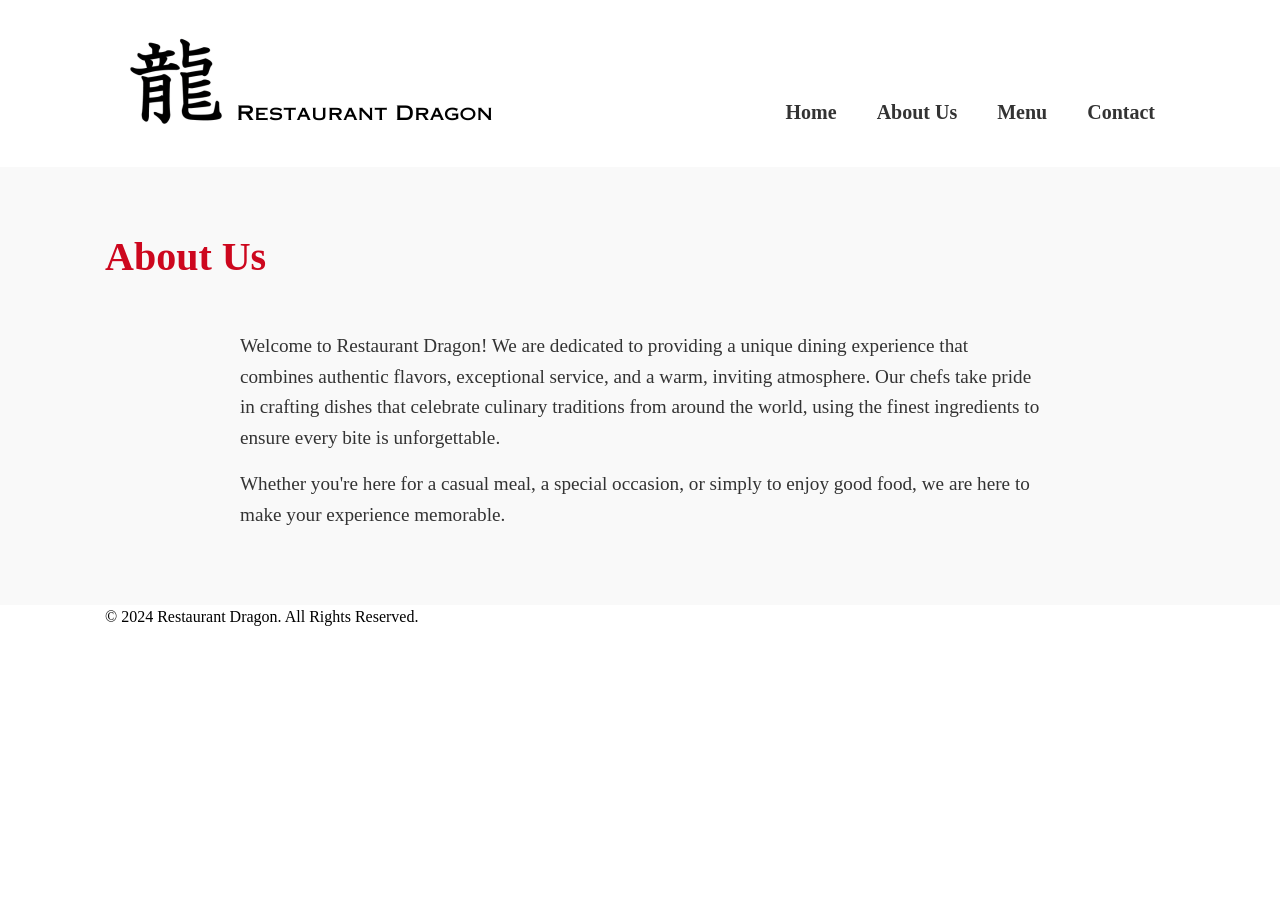
==== about.html @ ad3175a7 "updated pages" ====
<!DOCTYPE html>
<html lang="en">

<head>
    <meta charset="UTF-8">
    <meta name="viewport" content="width=device-width, initial-scale=1.0">
    <title>About Us - Restaurant Dragon</title>
    <link rel="stylesheet" href="https://cdnjs.cloudflare.com/ajax/libs/font-awesome/6.6.0/css/all.min.css"
        integrity="sha512-Kc323vGBEqzTmouAECnVceyQqyqdsSiqLQISBL29aUW4U/M7pSPA/gEUZQqv1cwx4OnYxTxve5UMg5GT6L4JJg=="
        crossorigin="anonymous" referrerpolicy="no-referrer" />
    <link rel="stylesheet" href="css/style.css">
    <link rel="shortcut icon" href="images/faviconc.ico" type="image/x-icon" />
</head>

<body>
    <nav class="navbar">
        <div class="container">
            <div class="logo">
                <a href="index.html">
                    <img src="images/logo.png" alt="logo">
                </a>
            </div>
            <div class="main-menu">
                <ul>
                    <li><a href="index.html">Home</a></li>
                    <li><a href="about.html">About Us</a></li>
                    <li><a href="index.html#menu">Menu</a></li>
                    <li><a href="index.html#contact">Contact</a></li>
                </ul>
            </div>
        </div>
    </nav>

    <section class="about-us-section">
        <div class="container">
            <h1>About Us</h1>
            <br>
            <p>
                Welcome to Restaurant Dragon! We are dedicated to providing a unique dining experience that combines 
                authentic flavors, exceptional service, and a warm, inviting atmosphere. Our chefs take pride in crafting 
                dishes that celebrate culinary traditions from around the world, using the finest ingredients to ensure 
                every bite is unforgettable.
            </p>
            <p>
                Whether you're here for a casual meal, a special occasion, or simply to enjoy good food, we are here to 
                make your experience memorable.
            </p>
        </div>
    </section>

    <footer class="footer">
        <div class="container">
            <p>&copy; 2024 Restaurant Dragon. All Rights Reserved.</p>
        </div>
    </footer>
</body>

</html>
---- css/style.css ----
* {
    box-sizing: border-box;
    margin: 0;
    padding: 0;
}

:root {
    --primary-color: #CD071E;
}

body {
    font-family: 'Noto Serif', 'Noto Sans';
    font-size: 16px;
    line-height: 1.5;
    background: #fff;
}

a {
    text-decoration: none;
    color: #333;
}

ul {
    list-style: none;
}

img {
    max-width: 100%;
}

/* Navbar */

.navbar {
    background: #fff;
    padding: 20px 0;
}

.navbar .logo {
    display: flex;
    align-items: center;
}

.navbar .logo a {
    margin-right: 10px;
}

.navbar .container {
    display: flex;
    justify-content: space-between;
    align-items: flex-end;
}

.navbar .main-menu ul {
    display: flex;
}

.navbar ul li a {
    padding: 20px 20px;
    display: block;
    font-weight: 600;
    transition: 0.5s;
    font-size: 20px;
}

.navbar ul li a:hover {
    color: var(--primary-color);
}

/* Home */
.home-section {
    position: relative;
    padding: 60px 0;
    height: 100vh; 
}

.home-title {
    text-align: center;
    font-size: 2.5em;
    margin-bottom: 20px; 
    color: #000;
}

.home-section p {
    position: absolute;
    top: 35%; 
    left: 50%; 
    transform: translate(-50%, -50%); 
    text-align: center;
    font-size: 1.2em;
    line-height: 1.6;
    color: #333;
    max-width: 800px;
    margin: 0 auto;
}


/* About Us */
.about-us-section {
    padding: 60px 0;
    background-color: #f9f9f9;
    text-align: left;
}

.about-us-section h1 {
    font-size: 2.5em;
    color: var(--primary-color);
    margin-bottom: 20px;
}

.about-us-section p {
    font-size: 1.2em;
    line-height: 1.6;
    margin-bottom: 15px;
    color: #333;
    max-width: 800px;
    margin-left: auto;
    margin-right: auto;
}


/* Utility Classes */

.container {
    max-width: 1100px;
    margin: 0 auto;
    padding: 0 15px;
}

.container-sm {
    max-width: 800px;
    margin: 0 auto;
    padding: 0 15px;
}

/* Menu Section */
.menu-section {
    padding: 60px 0;
    background-color: #f9f9f9;
}

.section-title {
    text-align: center;
    font-size: 2.5em; 
    margin-bottom: 40px;
    color: var(--primary-color);
} 

.menu-category {
    margin-bottom: 40px;
}

.menu-category h3 {
    font-size: 1.8em;
    margin-bottom: 20px;
    border-bottom: 2px solid var(--primary-color);
    padding-bottom: 10px;
}

.menu-items {
    display: grid;
    grid-template-columns: repeat(auto-fit, minmax(300px, 1fr));
    gap: 30px;
}

.menu-item {
    background-color: #fff;
    border-radius: 8px;
    overflow: hidden;
    box-shadow: 0 4px 6px rgba(0, 0, 0, 0.1);
    transition: transform 0.3s ease;
}

.menu-item:hover {
    transform: translateY(-5px);
}

.menu-item img {
    width: 100%;
    height: 200px;
    object-fit: cover;
}

.item-info {
    padding: 20px;
}

.item-info h4 {
    font-size: 1.2em;
    margin-bottom: 10px;
}

.item-info p {
    color: #666;
    margin-bottom: 10px;
}

.price {
    font-weight: bold;
    color: var(--primary-color);
    font-size: 1.1em;
}

/* Mobile Styles */
@media (max-width: 768px) {
    .navbar .container {
        flex-direction: column;
        align-items: flex-start;
    }

    .navbar .main-menu ul {
        flex-direction: column;
        width: 100%;
    }

    .navbar ul li {
        width: 100%;
    }

    .navbar ul li a {
        padding: 10px;
        text-align: center;
        border-bottom: 1px solid #ddd;
    }

    .navbar ul li a:hover {
        background: #f5f5f5;
    }

    .navbar .logo img {
        height: auto;
        width: auto;
        /* Adjust logo size for mobile */
    }
}
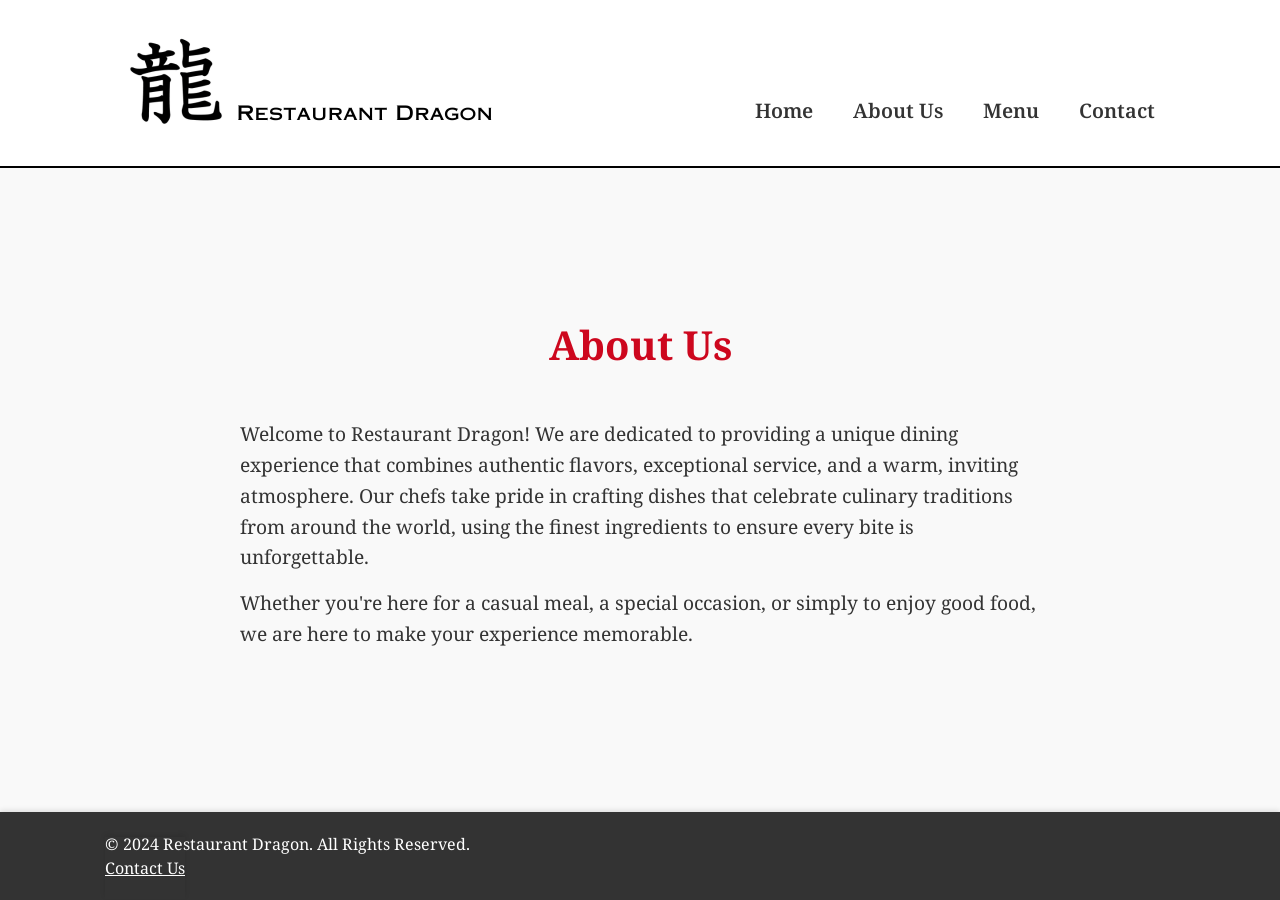
==== commit 455db786: "underline hyperlinks" ====
--- a/about.html
+++ b/about.html
@@ -5,6 +5,11 @@
     <meta charset="UTF-8">
     <meta name="viewport" content="width=device-width, initial-scale=1.0">
     <title>About Us - Restaurant Dragon</title>
+    <link rel="preconnect" href="https://fonts.googleapis.com">
+    <link rel="preconnect" href="https://fonts.gstatic.com" crossorigin>
+    <link
+        href="https://fonts.googleapis.com/css2?family=Noto+Sans:ital,wght@0,100..900;1,100..900&family=Noto+Serif:ital,wght@0,100..900;1,100..900&display=swap"
+        rel="stylesheet">
     <link rel="stylesheet" href="https://cdnjs.cloudflare.com/ajax/libs/font-awesome/6.6.0/css/all.min.css"
         integrity="sha512-Kc323vGBEqzTmouAECnVceyQqyqdsSiqLQISBL29aUW4U/M7pSPA/gEUZQqv1cwx4OnYxTxve5UMg5GT6L4JJg=="
         crossorigin="anonymous" referrerpolicy="no-referrer" />
@@ -24,8 +29,8 @@
                 <ul>
                     <li><a href="index.html">Home</a></li>
                     <li><a href="about.html">About Us</a></li>
-                    <li><a href="index.html#menu">Menu</a></li>
-                    <li><a href="index.html#contact">Contact</a></li>
+                    <li><a href="menu.html">Menu</a></li>
+                    <li><a href="contact.html">Contact</a></li>
                 </ul>
             </div>
         </div>
@@ -51,8 +56,12 @@
     <footer class="footer">
         <div class="container">
             <p>&copy; 2024 Restaurant Dragon. All Rights Reserved.</p>
+            <div class="contact-link">
+                <a href="contact.html"><u>Contact Us</u></a>
+            </div>
         </div>
     </footer>
+    
 </body>
 
 </html>
--- a/css/style.css
+++ b/css/style.css
@@ -13,6 +13,13 @@
     font-size: 16px;
     line-height: 1.5;
     background: #fff;
+    display: flex;
+    flex-direction: column; 
+    height: 100%;
+}
+
+html {
+    height: 100%; /* Ensure consistent height for the page */
 }
 
 a {
@@ -33,6 +40,7 @@
 .navbar {
     background: #fff;
     padding: 20px 0;
+    border-bottom: 2px solid #000;
 }
 
 .navbar .logo {
@@ -68,9 +76,12 @@
 
 /* Home */
 .home-section {
-    position: relative;
-    padding: 60px 0;
-    height: 100vh; 
+    flex: 1; /* This makes the home section grow to take up remaining space */
+    padding: 60px 20px; /* Optional padding for spacing */
+    display: flex;
+    flex-direction: column;
+    justify-content: flex-start;
+    align-items: center;
 }
 
 .home-title {
@@ -81,7 +92,7 @@
 }
 
 .home-section p {
-    position: absolute;
+    position: relative;
     top: 35%; 
     left: 50%; 
     transform: translate(-50%, -50%); 
@@ -93,18 +104,43 @@
     margin: 0 auto;
 }
 
+footer.footer {
+    background-color: #333;
+    color: #fff;
+    text-align: left;
+    padding: 20px 0;
+    position: relative; 
+    width: 100%;
+    box-shadow: 0 -2px 5px rgba(0, 0, 0, 0.1);
+    margin-top: auto;
+}
+
+footer.footer a {
+    color: #fff;
+    text-align: right;
+    padding: 20px 0;
+    position: relative; 
+    width: 100%;
+    box-shadow: 0 -2px 5px rgba(0, 0, 0, 0.1);
+    margin-top: auto;
+}
 
 /* About Us */
 .about-us-section {
-    padding: 60px 0;
+    flex: 1; 
+    padding: 60px 20px;
+    display: flex;
+    flex-direction: column;
+    justify-content: center; 
+    align-items: center; 
     background-color: #f9f9f9;
-    text-align: left;
 }
 
 .about-us-section h1 {
     font-size: 2.5em;
     color: var(--primary-color);
     margin-bottom: 20px;
+    text-align: center;
 }
 
 .about-us-section p {
@@ -115,6 +151,54 @@
     max-width: 800px;
     margin-left: auto;
     margin-right: auto;
+    text-align: left;
+}
+
+/* Contact Section */
+.contact-section {
+    flex: 1; 
+    padding: 60px;
+    display: flex;
+    flex-direction: column;
+    justify-content: center; 
+    align-items: center; 
+    background-color: #f9f9f9;
+}
+
+.contact-info p {
+    margin-bottom: 15px;
+    font-size: 1.2em;
+    color: #333;
+}
+
+.contact-form {
+    max-width: 600px;
+    margin: 40px auto;
+    display: flex;
+    flex-direction: column;
+}
+
+.contact-form input,
+.contact-form textarea {
+    width: 100%;
+    padding: 15px;
+    margin-bottom: 15px;
+    border: 1px solid #ddd;
+    border-radius: 5px;
+}
+
+.contact-form button {
+    background: var(--primary-color);
+    color: #fff;
+    padding: 15px;
+    border: none;
+    border-radius: 5px;
+    cursor: pointer;
+    transition: background 0.3s;
+}
+
+.contact-form button:hover {
+    background: #b00616;
 }
 
 
@@ -204,7 +288,7 @@
 @media (max-width: 768px) {
     .navbar .container {
         flex-direction: column;
-        align-items: flex-start;
+        align-items: center;
     }
 
     .navbar .main-menu ul {
